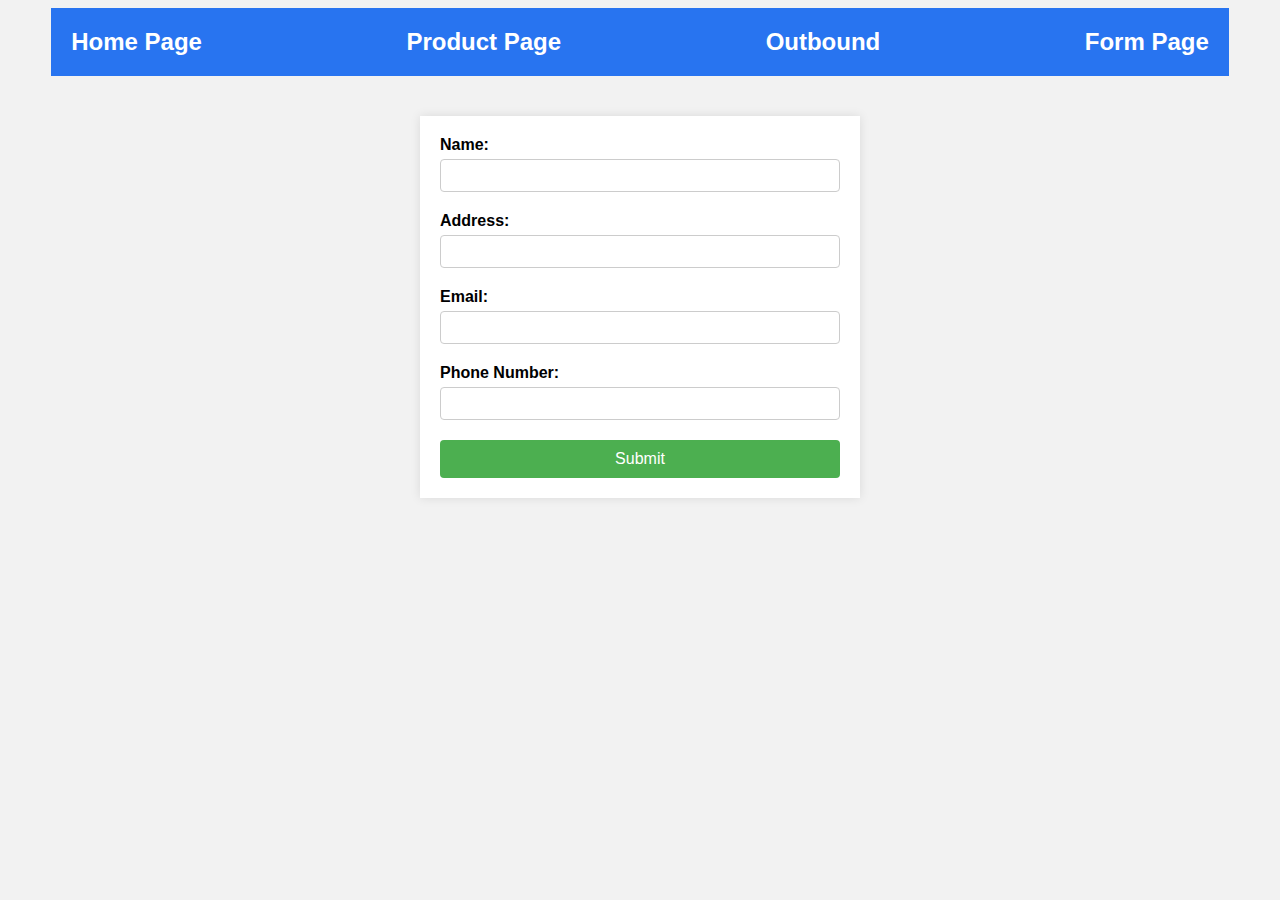
==== Form.html @ 02aa65f3 "Tagcommender disable" ====
<!DOCTYPE html>
<html lang="en">

<head>
  <!-- Google Tag Manager -->
  <script>(function (w, d, s, l, i) {
      w[l] = w[l] || []; w[l].push({
        'gtm.start':
          new Date().getTime(), event: 'gtm.js'
      }); var f = d.getElementsByTagName(s)[0],
        j = d.createElement(s), dl = l != 'dataLayer' ? '&l=' + l : ''; j.async = true; j.src =
          'https://www.googletagmanager.com/gtm.js?id=' + i + dl; f.parentNode.insertBefore(j, f);
    })(window, document, 'script', 'dataLayer', 'GTM-T7QMST57');</script>
  <!-- End Google Tag Manager -->

  <meta charset="UTF-8">
  <meta http-equiv="X-UA-Compatible" content="IE=edge">
  <meta name="viewport" content="width=device-width, initial-scale=1.0">
  <link rel="stylesheet" href="./css/Form.css" />
  <title>Form Page</title>
</head>

<body>
  <!-- Google Tag Manager (noscript) -->
  <noscript><iframe src="https://www.googletagmanager.com/ns.html?id=GTM-T7QMST57" height="0" width="0"
      style="display:none;visibility:hidden"></iframe></noscript>
  <!-- End Google Tag Manager (noscript) -->

  <!-- TAGCOMMANDER START 
   <script
   type="text/javascript"
   src="https://cdn.tagcommander.com/6592/tc_AXAGOBOSandBox_21.js"
 ></script>
 <noscript
   ><iframe
     src="//redirect6592.tagcommander.com/utils/noscript.php?id=21&amp;mode=iframe"
     width="1"
     height="1"
     rel="noindex,nofollow"
   ></iframe
 ></noscript>
  TAGCOMMANDER END -->
  <!-- GOOGLE TAG MANAGER START -->
  <!-- GOOGLE TAG MANAGER END -->
  <!-- --------------------------------------------------------------------------------------- -->
  <div class="container">
    <div id="navbar">
      <div id="navbar_content_area">
        <a href="./index.html">
          <h2 id="homepage">Home Page</h2>
        </a>
        <a href="./Product.html">
          <h2 id="productpage">Product Page</h2>
        </a>
        <a href="./Outbound.html">
          <h2 id="outbound">Outbound</h2>
        </a>
        <a href="./Form.html">
          <h2 id="formpage">Form Page</h2>
        </a>
      </div>
    </div>
    <div id="contentarea">
      <form action="Thankyou.html">
        <div class="form-group">
          <label for="name">Name:</label>
          <input type="text" id="name" name="name" required>
        </div>

        <div class="form-group">
          <label for="address">Address:</label>
          <input type="text" id="address" name="address" required>
        </div>

        <div class="form-group">
          <label for="email">Email:</label>
          <input type="email" id="email" name="email" required>
        </div>

        <div class="form-group">
          <label for="phone">Phone Number:</label>
          <input type="tel" id="phone" name="phone" required>
        </div>

        <input type="submit" value="Submit">
      </form>
    </div>
</body>

</html>
<script>

</script>
---- css/Form.css ----
/* for navbar Area style */

#navbar>div{
    display: flex;
    justify-content: space-between;
    width: 90%;
    margin: auto;
    padding: 0px 20px;
    background-color: #2874f0;
  
    
}
a{
 color: white;
  text-decoration: none;
}
a:hover{
    color: rgb(12, 12, 12);
}

body {
    font-family: Arial, sans-serif;
    background-color: #f2f2f2;
  }

  #contentarea {
    max-width: 400px;
    margin: 40px auto;
    padding: 20px;
    background-color: #fff;
    box-shadow: 0 0 10px rgba(0, 0, 0, 0.1);
  }

  .form-group {
    margin-bottom: 20px;
  }

  label {
    display: block;
    margin-bottom: 5px;
    font-weight: bold;
  }

  input[type="text"],
  input[type="email"],
  input[type="tel"] {
    width: 100%;
    padding: 8px;
    border: 1px solid #ccc;
    border-radius: 4px;
    box-sizing: border-box;
  }

  input[type="submit"] {
    background-color: #4CAF50;
    color: white;
    padding: 10px 20px;
    border: none;
    border-radius: 4px;
    cursor: pointer;
    font-size: 16px;
    width:100%;
  }

  input[type="submit"]:hover {
    background-color: #13e61e;
  }
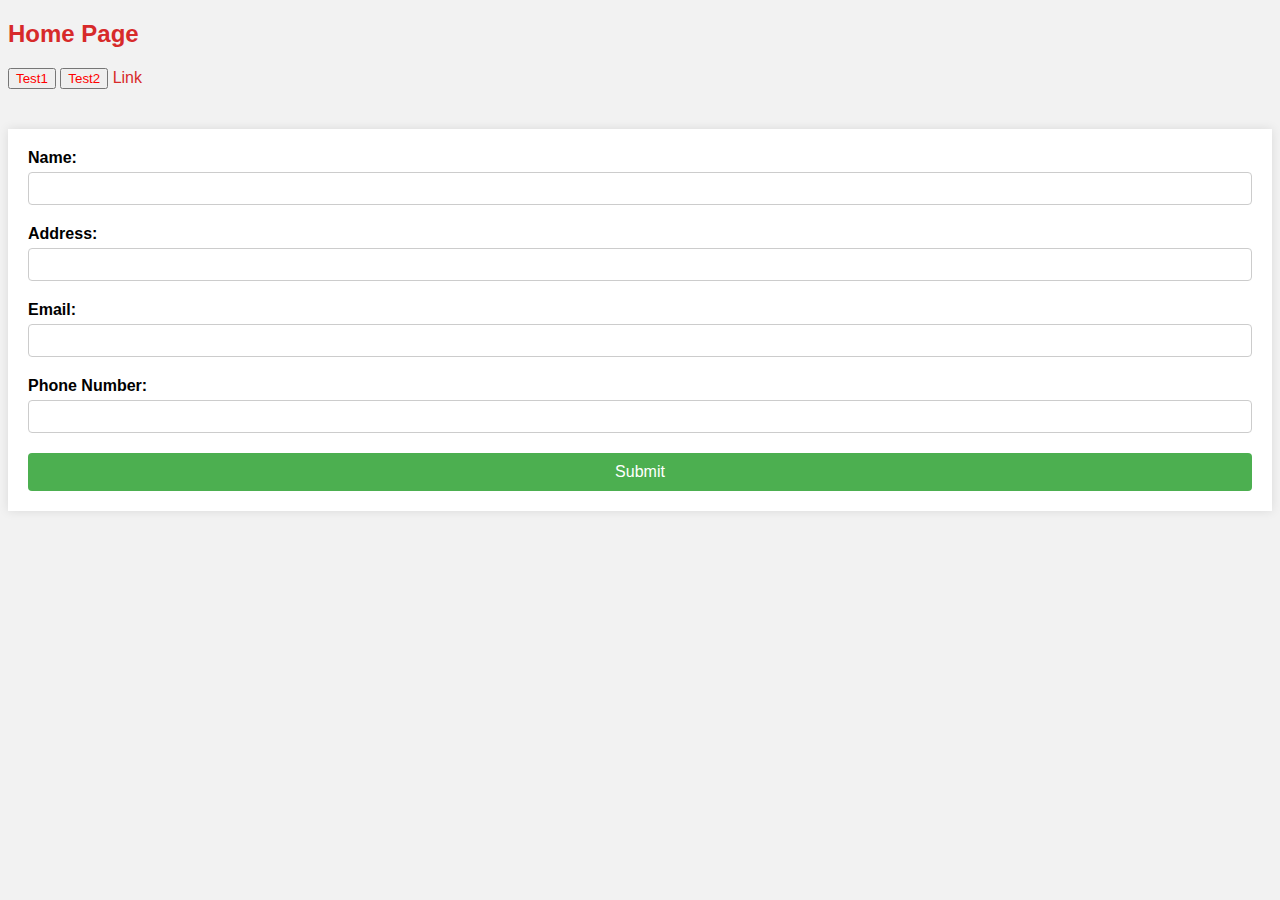
==== commit 9a3acb8e: "iframe modify" ====
--- a/Form.html
+++ b/Form.html
@@ -2,18 +2,15 @@
 <html lang="en">
 
 <head>
-  <!-- Google Tag Manager -->
-  <script>(function (w, d, s, l, i) {
-      w[l] = w[l] || []; w[l].push({
-        'gtm.start':
-          new Date().getTime(), event: 'gtm.js'
-      }); var f = d.getElementsByTagName(s)[0],
-        j = d.createElement(s), dl = l != 'dataLayer' ? '&l=' + l : ''; j.async = true; j.src =
-          'https://www.googletagmanager.com/gtm.js?id=' + i + dl; f.parentNode.insertBefore(j, f);
-    })(window, document, 'script', 'dataLayer', 'GTM-T7QMST57');</script>
-  <!-- End Google Tag Manager -->
+ <!-- Google Tag Manager -->
+<!-- <script>(function(w,d,s,l,i){w[l]=w[l]||[];w[l].push({'gtm.start':
+new Date().getTime(),event:'gtm.js'});var f=d.getElementsByTagName(s)[0],
+j=d.createElement(s),dl=l!='dataLayer'?'&l='+l:'';j.async=true;j.src=
+'https://www.googletagmanager.com/gtm.js?id='+i+dl;f.parentNode.insertBefore(j,f);
+})(window,document,'script','dataLayer','GTM-W4FVT2MZ');</script> -->
+<!-- End Google Tag Manager --> 
 
-  <meta charset="UTF-8">
+ <meta charset="UTF-8">
   <meta http-equiv="X-UA-Compatible" content="IE=edge">
   <meta name="viewport" content="width=device-width, initial-scale=1.0">
   <link rel="stylesheet" href="./css/Form.css" />
@@ -22,44 +19,16 @@
 
 <body>
   <!-- Google Tag Manager (noscript) -->
-  <noscript><iframe src="https://www.googletagmanager.com/ns.html?id=GTM-T7QMST57" height="0" width="0"
-      style="display:none;visibility:hidden"></iframe></noscript>
-  <!-- End Google Tag Manager (noscript) -->
-
-  <!-- TAGCOMMANDER START 
-   <script
-   type="text/javascript"
-   src="https://cdn.tagcommander.com/6592/tc_AXAGOBOSandBox_21.js"
- ></script>
- <noscript
-   ><iframe
-     src="//redirect6592.tagcommander.com/utils/noscript.php?id=21&amp;mode=iframe"
-     width="1"
-     height="1"
-     rel="noindex,nofollow"
-   ></iframe
- ></noscript>
-  TAGCOMMANDER END -->
-  <!-- GOOGLE TAG MANAGER START -->
-  <!-- GOOGLE TAG MANAGER END -->
-  <!-- --------------------------------------------------------------------------------------- -->
+<!-- <noscript><iframe src="https://www.googletagmanager.com/ns.html?id=GTM-W4FVT2MZ"
+height="0" width="0" style="display:none;visibility:hidden"></iframe></noscript> -->
+<!-- End Google Tag Manager (noscript) -->
   <div class="container">
-    <div id="navbar">
-      <div id="navbar_content_area">
-        <a href="./index.html">
-          <h2 id="homepage">Home Page</h2>
-        </a>
-        <a href="./Product.html">
-          <h2 id="productpage">Product Page</h2>
-        </a>
-        <a href="./Outbound.html">
-          <h2 id="outbound">Outbound</h2>
-        </a>
-        <a href="./Form.html">
-          <h2 id="formpage">Form Page</h2>
-        </a>
-      </div>
-    </div>
+    <a href="./index.html">
+      <h2 id="homepage">Home Page</h2>
+    </a>
+    <button id="test1">Test1</button>
+    <button id="test2" class="tesssssst">Test2</button>
+    <a id="github link" href='https://github.com/moazzemhosen/Data_Testing' target="_blank" rel="noopener noreferrer">Link</a>
     <div id="contentarea">
       <form action="Thankyou.html">
         <div class="form-group">
@@ -82,12 +51,46 @@
           <input type="tel" id="phone" name="phone" required>
         </div>
 
-        <input type="submit" value="Submit">
+        <input type="submit" id="submit" value="Submit">
       </form>
     </div>
 </body>
+  <script>
 
+window.dataLayer = window.dataLayer || [];
+
+dataLayer.push({
+ 'event': 'pageLoad',
+ 'pagePath': 'https://data-testing.vercel.app/Form.html',
+  'page_name' : 'Form Page',
+  'title' : 'Form Page',
+  'page_url' : 'https://data-testing.vercel.app/Form.html',
+  'language' : 'en'
+  
+});
+
+//    document.querySelector('input').forEach(input=>{
+//     input.addEventListener('click',function(){
+//      dataLayer.push({
+//  'event': 'FormClick',
+//  'pagePath': 'https://data-testing.vercel.app/Form.html',
+//   'page_name' : 'Form Page',
+//   'click' : 'Name'
+  
+// });
+//     }
+//    })
+
+
+//    document.querySelector('#submit').addEventListener('click',function(){
+//      dataLayer.push({
+//  'event': 'submit',
+//   'click' : 'submit-btn'
+  
+// });
+//     }
+   
+    </script>
 </html>
-<script>
 
-</script>+
--- a/css/Form.css
+++ b/css/Form.css
@@ -11,7 +11,7 @@
     
 }
 a{
- color: white;
+ color: rgb(215, 42, 42);
   text-decoration: none;
 }
 a:hover{
@@ -24,7 +24,7 @@
   }
 
   #contentarea {
-    max-width: 400px;
+    max-width: 100%;
     margin: 40px auto;
     padding: 20px;
     background-color: #fff;
@@ -64,4 +64,7 @@
 
   input[type="submit"]:hover {
     background-color: #13e61e;
+  }
+  button{
+    color: red;
   }